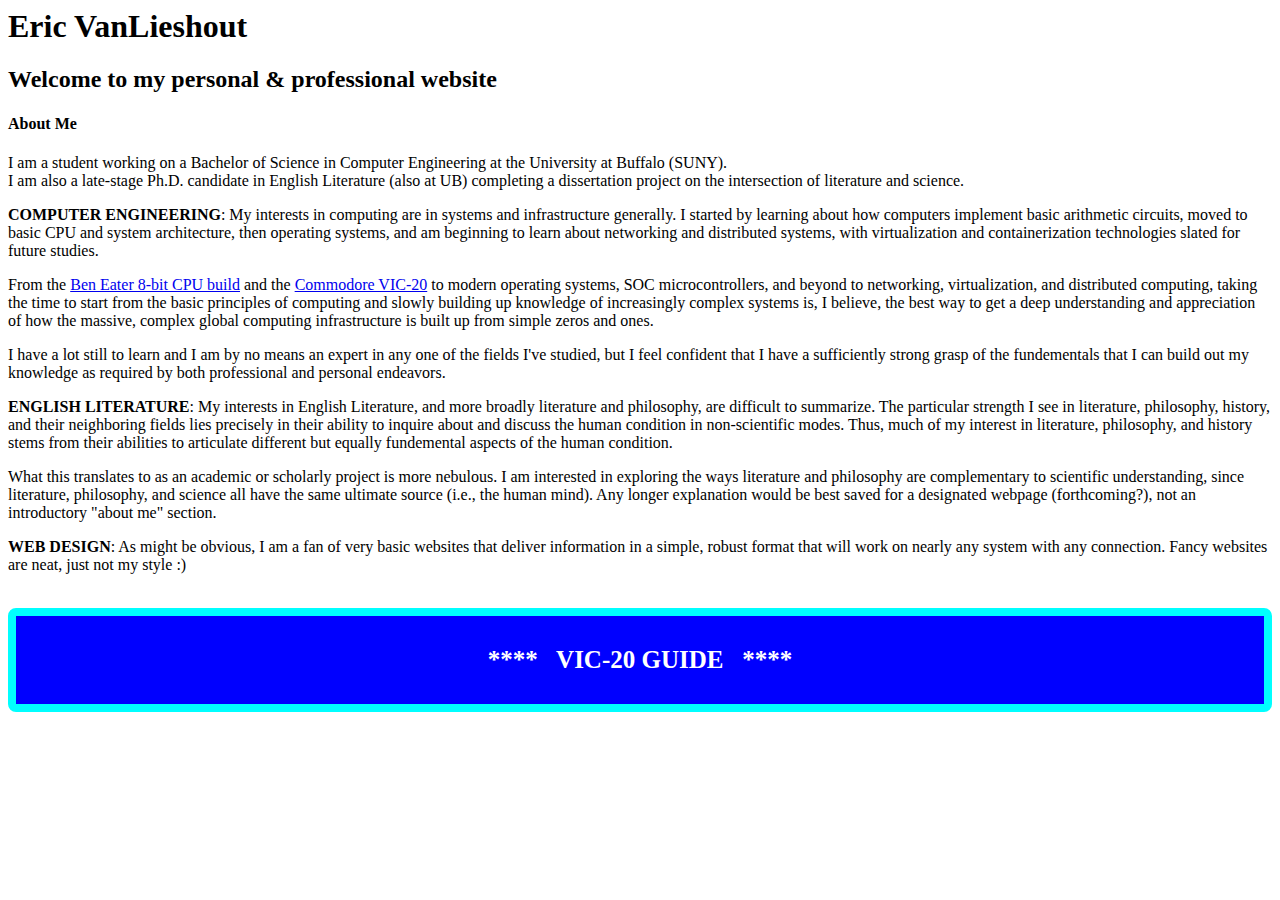
==== index.html @ ba17dcc6 ""...and Seols comments"" ====
<!-- This is the html for my website etvanlieshout.com -->

<title>E T VanLieshout .com</title>
<head>
<style>
.button1 {
  color: white;
  background-color: blue; /* UB Blue */
  padding: 30px 0px;
  box-sizing: border-box;
  border: 8px solid cyan;
  border-radius: 8px;
  text-align: center;
  text-decoration: none;
  display: inline-block;
  font-size: 25px;
  margin: 0px 0px;
  cursor: pointer;
  width: 100%;
}

    .button1:hover {
        background-color: white;
        color: blue;
    }

</style>
</head>
<!-- web dev is not my thing -->

<body>
<h1>Eric VanLieshout</h1>

<h2>Welcome to my personal & professional website</h2>
<h4>About Me</h4>
	<p>
	I am a student working on a Bachelor of Science in Computer Engineering at
	the University at Buffalo (SUNY).<br>
	I am also a late-stage Ph.D. candidate in English Literature (also at UB) completing 
	a dissertation project on the intersection of literature and science.
	</p>

	<p>
	<b>COMPUTER ENGINEERING</b>: My interests in computing are in systems and infrastructure generally. I
	started by learning about how computers implement basic arithmetic circuits, moved
	to basic CPU and system architecture, then operating systems, and am beginning to
	learn about networking and distributed systems, with virtualization and
	containerization technologies slated for future studies.
	</p>
	<p>From the 
	<a href="https://eater.net/">Ben Eater 8-bit CPU build</a> and the 
	<a href="https://etvanlieshout.github.io/vic-20.html">Commodore VIC-20</a>
 	to modern operating systems, 
	SOC microcontrollers, and beyond to networking, virtualization, and distributed computing, 
	taking the time to start from the basic principles of computing and slowly building up knowledge of 
	increasingly complex systems is, I believe, the best way to get a deep understanding and appreciation
	of how the massive, complex global computing infrastructure is built up from simple zeros and ones.
	</p>
	<p>
	I have a lot still to learn and I am by no means an expert in any one of the fields I've studied, 
	but I feel confident that I have a sufficiently strong grasp of the fundementals that 
	I can build out my knowledge as required by both professional and personal endeavors.
	</p>
	<p>
	<b>ENGLISH LITERATURE</b>: My interests in English Literature, and more broadly
	literature and philosophy, are difficult to summarize. <!--Fundementally, reflective 
	critical discourse about the human condition is indispensible to human culture
	(at least, this is my belief), and the particular strength of literature, philosophy,
	history, and their neighboring fields lie precisely in their ability to inquire about
	and discuss the human condition in non-scientific modes.-->
	The particular strength I see in literature, philosophy,
	history, and their neighboring fields lies precisely in their ability to inquire about
	and discuss the human condition in non-scientific modes. Thus, much of my interest in
	literature, philosophy, and history stems from <!--in their different perspectives,-->
	their abilities to articulate different but equally fundemental aspects of the human condition.
	</p>
	<p>
	What this translates to as an academic or scholarly project is more nebulous.
	I am interested in exploring the ways literature
	and philosophy are complementary to scientific understanding, since literature,
	philosophy, and science all have the same ultimate source (i.e., the human mind).
	Any longer explanation would be best saved for a designated webpage (forthcoming?), 
	not an introductory "about me" section.
	</p>
	<p>
	<b>WEB DESIGN</b>: As might be obvious, I am a fan of very basic websites that
	deliver information in a simple, robust format that will work on nearly any
	system with any connection. Fancy websites are neat, just not my style :)
	</p>

<!--<p>This website serves as my general "about me" internet presence. It contains information 
about professional and personal projects related to both programs, alongside work related 
to any of my other interests.</p>-->
<br>
<a href="https://etvanlieshout.github.io/vic-20.html" class="button1"><b>**** &nbsp; VIC-20 GUIDE &nbsp; ****</b></a>
</body>
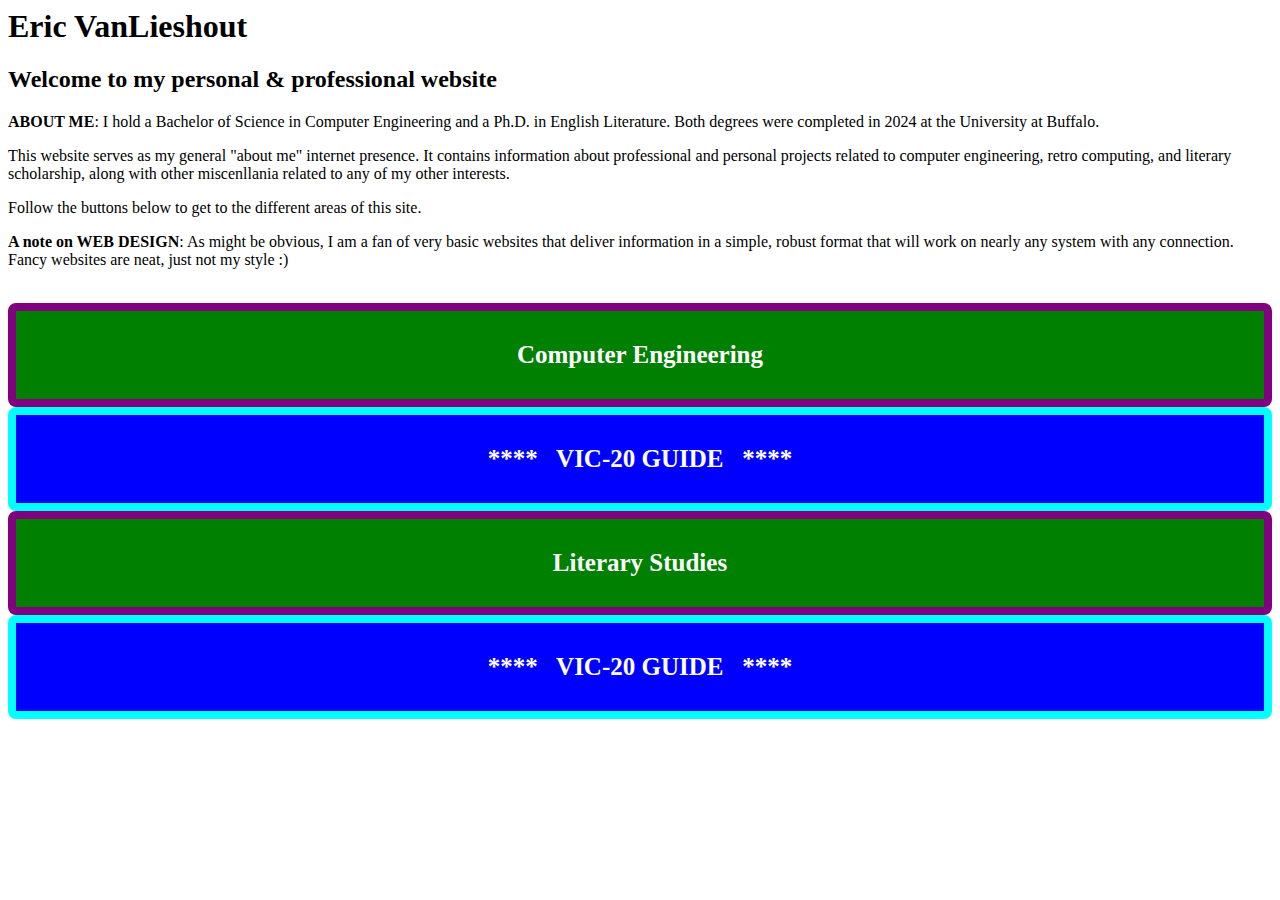
==== commit 28e6dfb6: "starting some updates" ====
--- a/index.html
+++ b/index.html
@@ -24,6 +24,27 @@
         color: blue;
     }
 
+.button2 {
+  color: white;
+  background-color: green;
+  padding: 30px 0px;
+  box-sizing: border-box;
+  border: 8px solid purple;
+  border-radius: 8px;
+  text-align: center;
+  text-decoration: none;
+  display: inline-block;
+  font-size: 25px;
+  margin: 0px 0px;
+  cursor: pointer;
+  width: 100%;
+}
+
+    .button1:hover {
+        background-color: white;
+        color: purple;
+    }
+
 </style>
 </head>
 <!-- web dev is not my thing -->
@@ -32,65 +53,23 @@
 <h1>Eric VanLieshout</h1>
 
 <h2>Welcome to my personal & professional website</h2>
-<h4>About Me</h4>
-	<p>
-	I am a student working on a Bachelor of Science in Computer Engineering at
-	the University at Buffalo (SUNY).<br>
-	I am also a late-stage Ph.D. candidate in English Literature (also at UB) completing 
-	a dissertation project on the intersection of literature and science.
-	</p>
+
+	<p><b>ABOUT ME</b>: I hold a Bachelor of Science in Computer Engineering and a Ph.D. in English Literature.
+	Both degrees were completed in 2024 at the University at Buffalo.</p>
+	<p>This website serves as my general "about me" internet presence. It contains information 
+	about professional and personal projects related to computer engineering, retro computing, and literary scholarship,
+	along with other miscenllania related to any of my other interests.</p>
+	<p>Follow the buttons below to get to the different areas of this site.</p>
 
 	<p>
-	<b>COMPUTER ENGINEERING</b>: My interests in computing are in systems and infrastructure generally. I
-	started by learning about how computers implement basic arithmetic circuits, moved
-	to basic CPU and system architecture, then operating systems, and am beginning to
-	learn about networking and distributed systems, with virtualization and
-	containerization technologies slated for future studies.
-	</p>
-	<p>From the 
-	<a href="https://eater.net/">Ben Eater 8-bit CPU build</a> and the 
-	<a href="https://etvanlieshout.github.io/vic-20.html">Commodore VIC-20</a>
- 	to modern operating systems, 
-	SOC microcontrollers, and beyond to networking, virtualization, and distributed computing, 
-	taking the time to start from the basic principles of computing and slowly building up knowledge of 
-	increasingly complex systems is, I believe, the best way to get a deep understanding and appreciation
-	of how the massive, complex global computing infrastructure is built up from simple zeros and ones.
-	</p>
-	<p>
-	I have a lot still to learn and I am by no means an expert in any one of the fields I've studied, 
-	but I feel confident that I have a sufficiently strong grasp of the fundementals that 
-	I can build out my knowledge as required by both professional and personal endeavors.
-	</p>
-	<p>
-	<b>ENGLISH LITERATURE</b>: My interests in English Literature, and more broadly
-	literature and philosophy, are difficult to summarize. <!--Fundementally, reflective 
-	critical discourse about the human condition is indispensible to human culture
-	(at least, this is my belief), and the particular strength of literature, philosophy,
-	history, and their neighboring fields lie precisely in their ability to inquire about
-	and discuss the human condition in non-scientific modes.-->
-	The particular strength I see in literature, philosophy,
-	history, and their neighboring fields lies precisely in their ability to inquire about
-	and discuss the human condition in non-scientific modes. Thus, much of my interest in
-	literature, philosophy, and history stems from <!--in their different perspectives,-->
-	their abilities to articulate different but equally fundemental aspects of the human condition.
-	</p>
-	<p>
-	What this translates to as an academic or scholarly project is more nebulous.
-	I am interested in exploring the ways literature
-	and philosophy are complementary to scientific understanding, since literature,
-	philosophy, and science all have the same ultimate source (i.e., the human mind).
-	Any longer explanation would be best saved for a designated webpage (forthcoming?), 
-	not an introductory "about me" section.
-	</p>
-	<p>
-	<b>WEB DESIGN</b>: As might be obvious, I am a fan of very basic websites that
+	<b>A note on WEB DESIGN</b>: As might be obvious, I am a fan of very basic websites that
 	deliver information in a simple, robust format that will work on nearly any
 	system with any connection. Fancy websites are neat, just not my style :)
 	</p>
 
-<!--<p>This website serves as my general "about me" internet presence. It contains information 
-about professional and personal projects related to both programs, alongside work related 
-to any of my other interests.</p>-->
 <br>
+<a href="https://etvanlieshout.github.io/compeng.html" class="button2"><b>Computer Engineering</b></a>
+<a href="https://etvanlieshout.github.io/vic-20.html" class="button1"><b>**** &nbsp; VIC-20 GUIDE &nbsp; ****</b></a>
+<a href="https://etvanlieshout.github.io/lithome.html" class="button2"><b>Literary Studies</b></a>
 <a href="https://etvanlieshout.github.io/vic-20.html" class="button1"><b>**** &nbsp; VIC-20 GUIDE &nbsp; ****</b></a>
 </body>
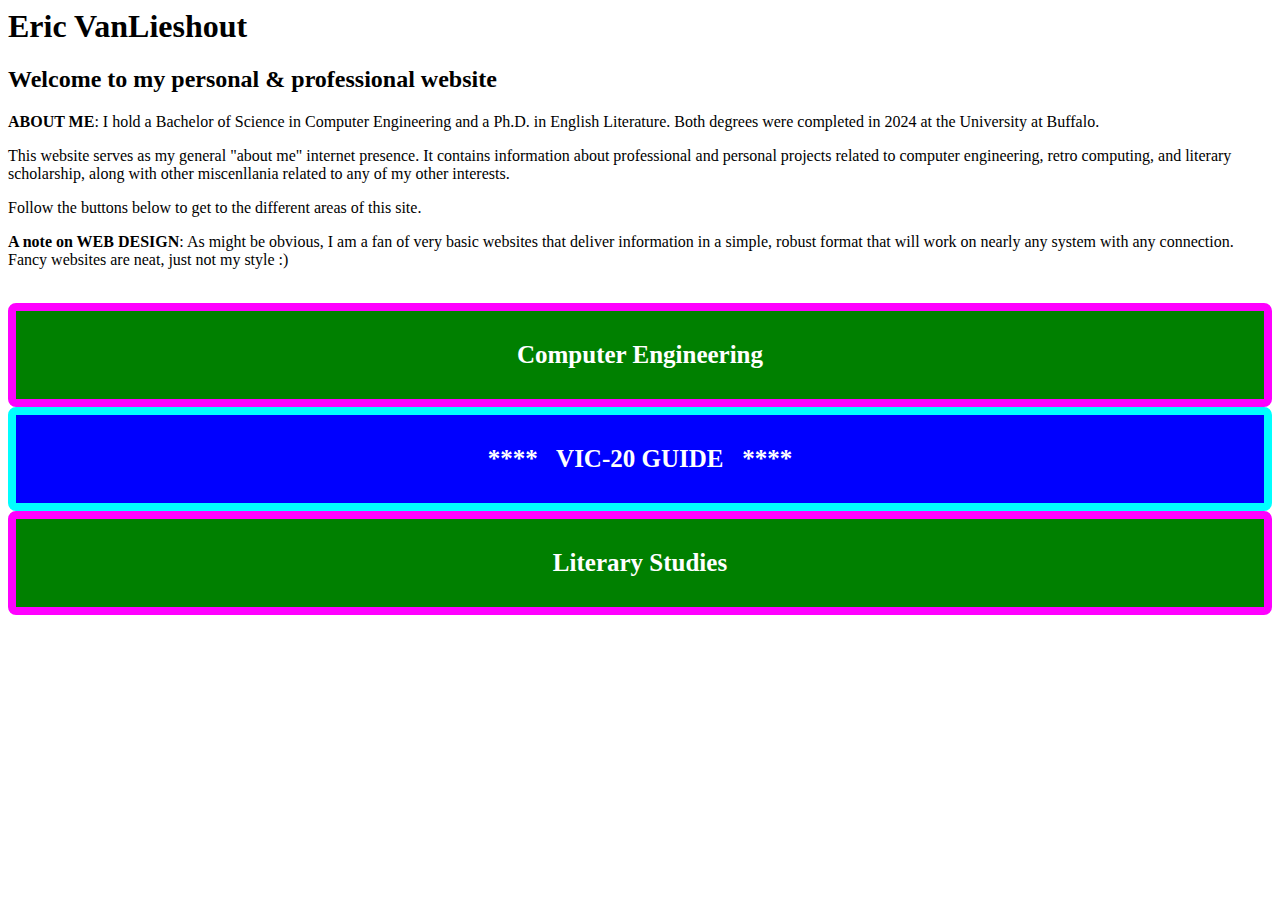
==== commit 5122a9b9: "fixed buttons" ====
--- a/index.html
+++ b/index.html
@@ -29,7 +29,7 @@
   background-color: green;
   padding: 30px 0px;
   box-sizing: border-box;
-  border: 8px solid purple;
+  border: 8px solid magenta;
   border-radius: 8px;
   text-align: center;
   text-decoration: none;
@@ -40,9 +40,9 @@
   width: 100%;
 }
 
-    .button1:hover {
+    .button2:hover {
         background-color: white;
-        color: purple;
+        color: magenta;
     }
 
 </style>
@@ -71,5 +71,4 @@
 <a href="https://etvanlieshout.github.io/compeng.html" class="button2"><b>Computer Engineering</b></a>
 <a href="https://etvanlieshout.github.io/vic-20.html" class="button1"><b>**** &nbsp; VIC-20 GUIDE &nbsp; ****</b></a>
 <a href="https://etvanlieshout.github.io/lithome.html" class="button2"><b>Literary Studies</b></a>
-<a href="https://etvanlieshout.github.io/vic-20.html" class="button1"><b>**** &nbsp; VIC-20 GUIDE &nbsp; ****</b></a>
 </body>
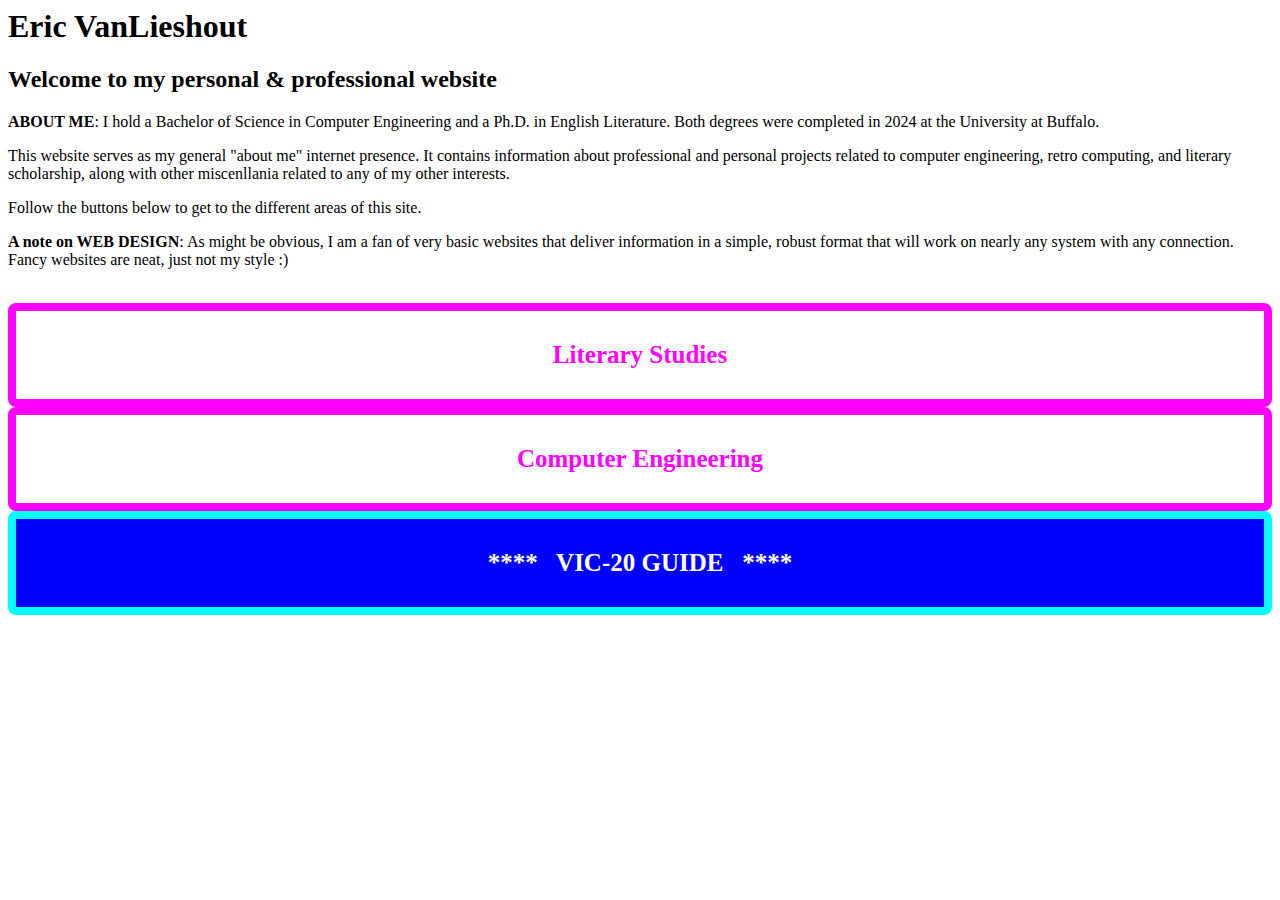
==== commit 08cd36f4: "fixed ugly colors" ====
--- a/index.html
+++ b/index.html
@@ -25,8 +25,8 @@
     }
 
 .button2 {
-  color: white;
-  background-color: green;
+  color: magenta;
+  background-color: white;
   padding: 30px 0px;
   box-sizing: border-box;
   border: 8px solid magenta;
@@ -68,7 +68,9 @@
 	</p>
 
 <br>
+<a href="https://etvanlieshout.github.io/lithome.html" class="button2"><b>Literary Studies</b></a>
 <a href="https://etvanlieshout.github.io/compeng.html" class="button2"><b>Computer Engineering</b></a>
+<br>
 <a href="https://etvanlieshout.github.io/vic-20.html" class="button1"><b>**** &nbsp; VIC-20 GUIDE &nbsp; ****</b></a>
-<a href="https://etvanlieshout.github.io/lithome.html" class="button2"><b>Literary Studies</b></a>
+<br>
 </body>
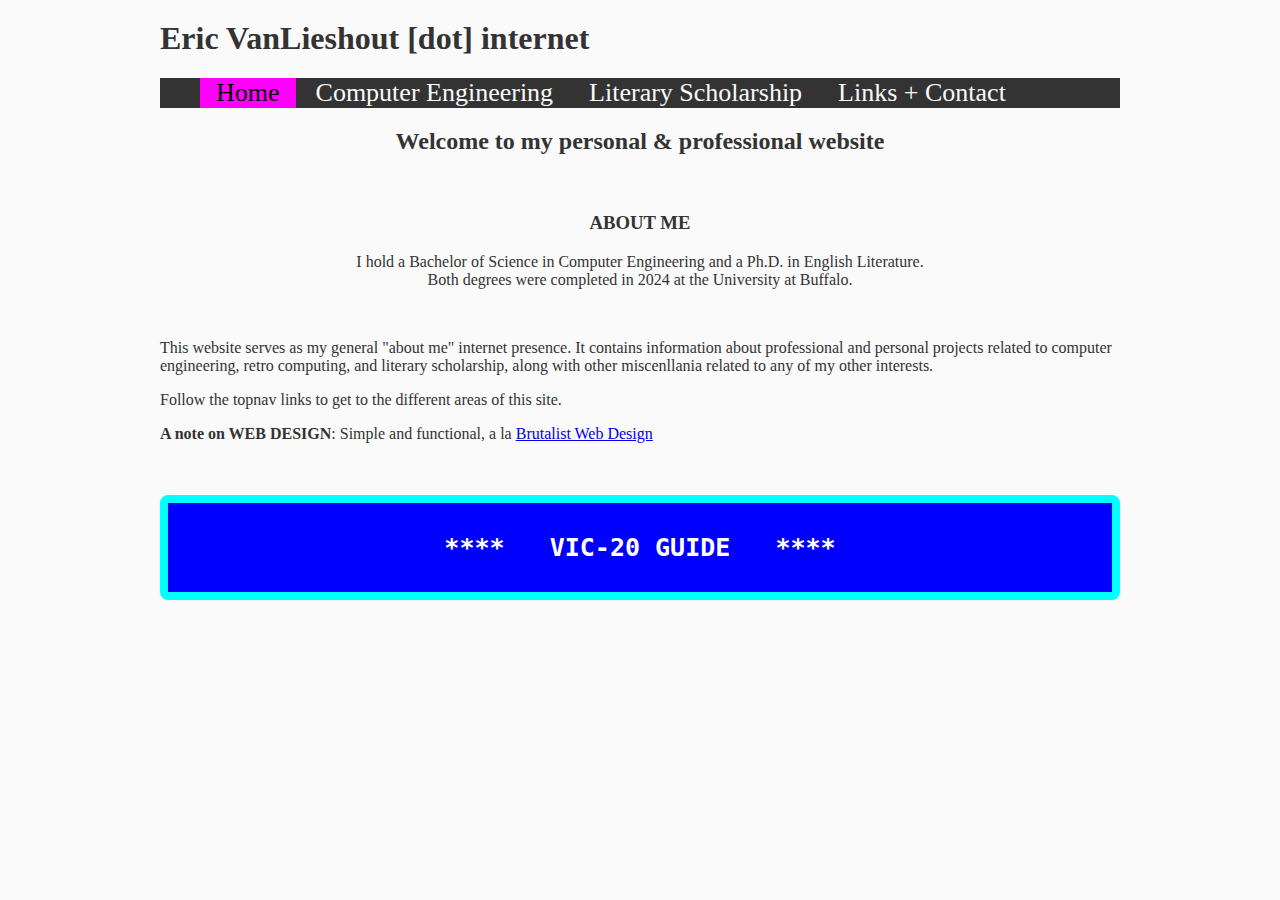
==== commit dc21357c: "all-in on brutal html web design" ====
--- a/index.html
+++ b/index.html
@@ -1,76 +1,48 @@
 <!-- This is the html for my website etvanlieshout.com -->
 
 <title>E T VanLieshout .com</title>
+
 <head>
-<style>
-.button1 {
-  color: white;
-  background-color: blue; /* UB Blue */
-  padding: 30px 0px;
-  box-sizing: border-box;
-  border: 8px solid cyan;
-  border-radius: 8px;
-  text-align: center;
-  text-decoration: none;
-  display: inline-block;
-  font-size: 25px;
-  margin: 0px 0px;
-  cursor: pointer;
-  width: 100%;
-}
-
-    .button1:hover {
-        background-color: white;
-        color: blue;
-    }
-
-.button2 {
-  color: magenta;
-  background-color: white;
-  padding: 30px 0px;
-  box-sizing: border-box;
-  border: 8px solid magenta;
-  border-radius: 8px;
-  text-align: center;
-  text-decoration: none;
-  display: inline-block;
-  font-size: 25px;
-  margin: 0px 0px;
-  cursor: pointer;
-  width: 100%;
-}
-
-    .button2:hover {
-        background-color: white;
-        color: magenta;
-    }
-
-</style>
+	<link rel="stylesheet" href="sitestyle.css" />
 </head>
-<!-- web dev is not my thing -->
 
 <body>
-<h1>Eric VanLieshout</h1>
 
+<h1>Eric VanLieshout [dot] internet</h1>
+
+<div class="topnav">
+	<ul>
+		<li><a class="active" href="https://etvanlieshout.github.io/index_2.html">Home</a></li>
+		<li><a href="https://etvanlieshout.github.io/compeng.html">Computer Engineering</a></li>
+		<li><a href="https://etvanlieshout.github.io/lithome.html">Literary Scholarship</a></li>
+		<li><a href="https://etvanlieshout.github.io/links.html">Links + Contact</a></li>
+	</ul>
+</div>
+
+<div class="centered">
 <h2>Welcome to my personal & professional website</h2>
+</div>
+<br>
 
-	<p><b>ABOUT ME</b>: I hold a Bachelor of Science in Computer Engineering and a Ph.D. in English Literature.
-	Both degrees were completed in 2024 at the University at Buffalo.</p>
+	<div class="centered">
+	<h3>ABOUT ME</h3>
+	<p>
+	I hold a Bachelor of Science in Computer Engineering and a Ph.D. in English Literature.
+	<br>Both degrees were completed in 2024 at the University at Buffalo.</p>
+	</div>
+	<br>
 	<p>This website serves as my general "about me" internet presence. It contains information 
 	about professional and personal projects related to computer engineering, retro computing, and literary scholarship,
 	along with other miscenllania related to any of my other interests.</p>
-	<p>Follow the buttons below to get to the different areas of this site.</p>
+	<p>Follow the topnav links to get to the different areas of this site.</p>
 
 	<p>
-	<b>A note on WEB DESIGN</b>: As might be obvious, I am a fan of very basic websites that
-	deliver information in a simple, robust format that will work on nearly any
-	system with any connection. Fancy websites are neat, just not my style :)
+	<b>A note on WEB DESIGN</b>: Simple and functional, a la 
+	<a href="https://brutalist-web.design">Brutalist Web Design</a>
 	</p>
 
 <br>
-<a href="https://etvanlieshout.github.io/lithome.html" class="button2"><b>Literary Studies</b></a>
-<a href="https://etvanlieshout.github.io/compeng.html" class="button2"><b>Computer Engineering</b></a>
 <br>
-<a href="https://etvanlieshout.github.io/vic-20.html" class="button1"><b>**** &nbsp; VIC-20 GUIDE &nbsp; ****</b></a>
+<a href="https://etvanlieshout.github.io/vic-20.html" class="vicbutton"><b>**** &nbsp; VIC-20 GUIDE &nbsp; ****</b></a>
 <br>
 </body>
--- a/sitestyle.css
+++ b/sitestyle.css
@@ -0,0 +1,103 @@
+/* Styles for site layout and buttons */
+
+/* base styling */
+body {
+	font-family: Georgia, serif;
+	max-width: 960px;
+	margin: auto;
+	margin-top: 20px;
+}
+
+/*body {
+	font-family: Georgia, serif;
+}*/
+body {
+	color: #333;
+	background-color: #FAFAFA;
+}
+
+/* easy way to center text & headings I want centered w/ a div */
+.centered {
+	text-align: center;
+}
+
+/* Top nav bar */
+.topnav {
+	overflow: hidden;
+	background-color: #333;
+}
+
+.topnav ul {
+	list-style-type: none;
+	margin: auto;
+	padding: auto;
+}
+.topnav li {
+	display: inline;
+}
+
+.topnav a {
+	float: center;
+	color: #FAFAFA;
+	text-align: center;
+	padding: 16px 16px;
+	text-decoration: none;
+	font-size: 26px;
+}
+
+/* set current page color */
+.topnav a.active {
+	background-color: magenta;
+	color: black;
+}
+/* mouse-over behavior */
+.topnav a:hover {
+	background-color: #cfcfcf;
+	color: #333;
+}
+
+
+/* buttons */
+.vicbutton {
+  color: white;
+  background-color: blue; /* UB Blue */
+  padding: 30px 0px;
+  box-sizing: border-box;
+  border: 8px solid cyan;
+  border-radius: 8px;
+  text-align: center;
+  text-decoration: none;
+  display: inline-block;
+  font-size: 25px;
+  font-family: monospace;
+  margin: 0px 0px;
+  cursor: pointer;
+  width: 100%;
+}
+
+    .vicbutton:hover {
+        background-color: white;
+        color: blue;
+    }
+
+.button2 {
+  color: magenta;
+  background-color: white;
+  padding: 30px 0px;
+  box-sizing: border-box;
+  border: 8px solid magenta;
+  border-radius: 8px;
+  text-align: center;
+  text-decoration: none;
+  display: inline-block;
+  font-size: 25px;
+  margin: 0px 0px;
+  cursor: pointer;
+  width: 100%;
+}
+
+    .button2:hover {
+        background-color: white;
+        color: magenta;
+    }
+
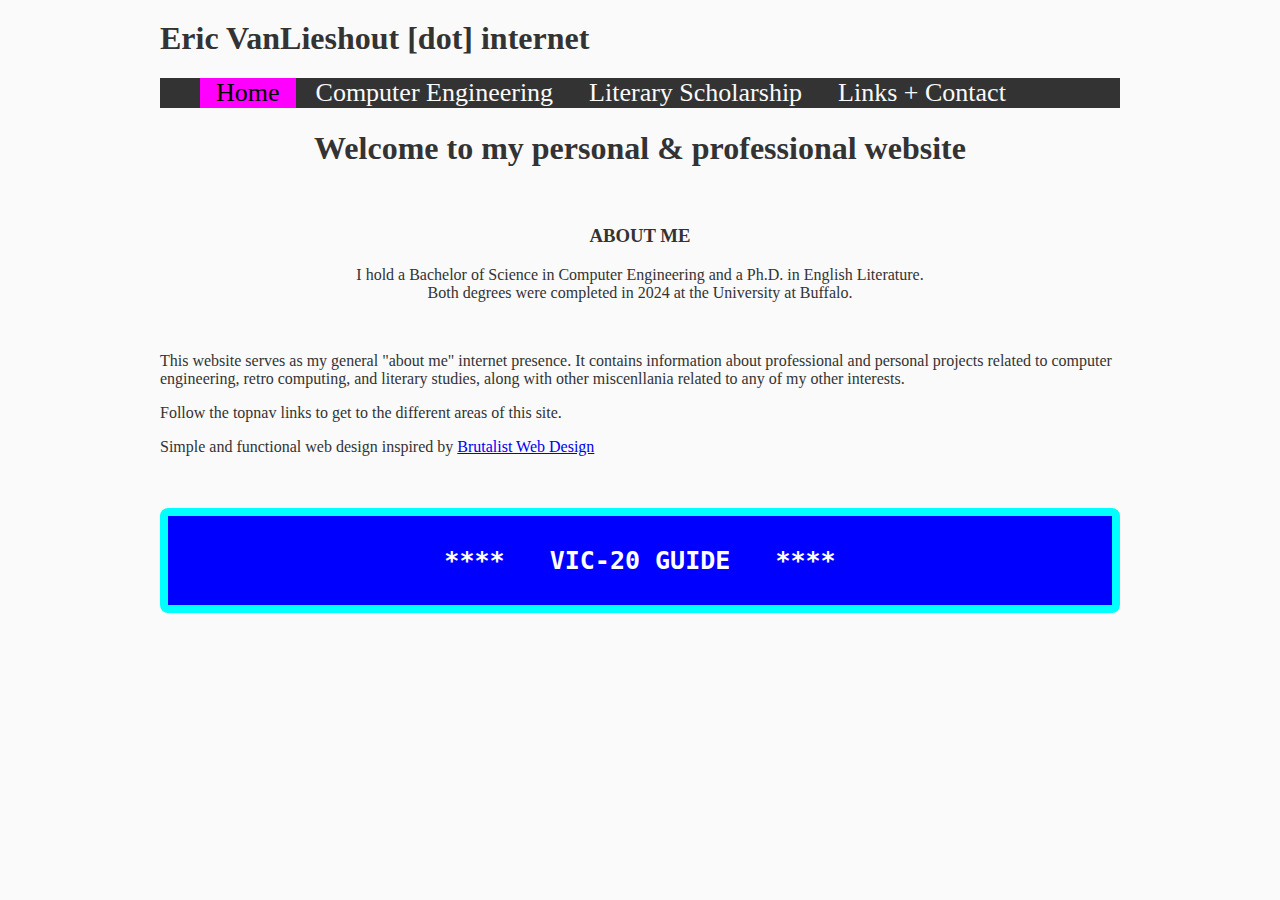
==== commit 78a48dd2: "some new copy" ====
--- a/index.html
+++ b/index.html
@@ -12,7 +12,7 @@
 
 <div class="topnav">
 	<ul>
-		<li><a class="active" href="https://etvanlieshout.github.io/index_2.html">Home</a></li>
+		<li><a class="active" href="https://etvanlieshout.github.io/index.html">Home</a></li>
 		<li><a href="https://etvanlieshout.github.io/compeng.html">Computer Engineering</a></li>
 		<li><a href="https://etvanlieshout.github.io/lithome.html">Literary Scholarship</a></li>
 		<li><a href="https://etvanlieshout.github.io/links.html">Links + Contact</a></li>
@@ -20,7 +20,7 @@
 </div>
 
 <div class="centered">
-<h2>Welcome to my personal & professional website</h2>
+<h1>Welcome to my personal & professional website</h1>
 </div>
 <br>
 
@@ -32,13 +32,12 @@
 	</div>
 	<br>
 	<p>This website serves as my general "about me" internet presence. It contains information 
-	about professional and personal projects related to computer engineering, retro computing, and literary scholarship,
+	about professional and personal projects related to computer engineering, retro computing, and literary studies,
 	along with other miscenllania related to any of my other interests.</p>
 	<p>Follow the topnav links to get to the different areas of this site.</p>
 
 	<p>
-	<b>A note on WEB DESIGN</b>: Simple and functional, a la 
-	<a href="https://brutalist-web.design">Brutalist Web Design</a>
+	Simple and functional web design inspired by <a href="https://brutalist-web.design">Brutalist Web Design</a>
 	</p>
 
 <br>
